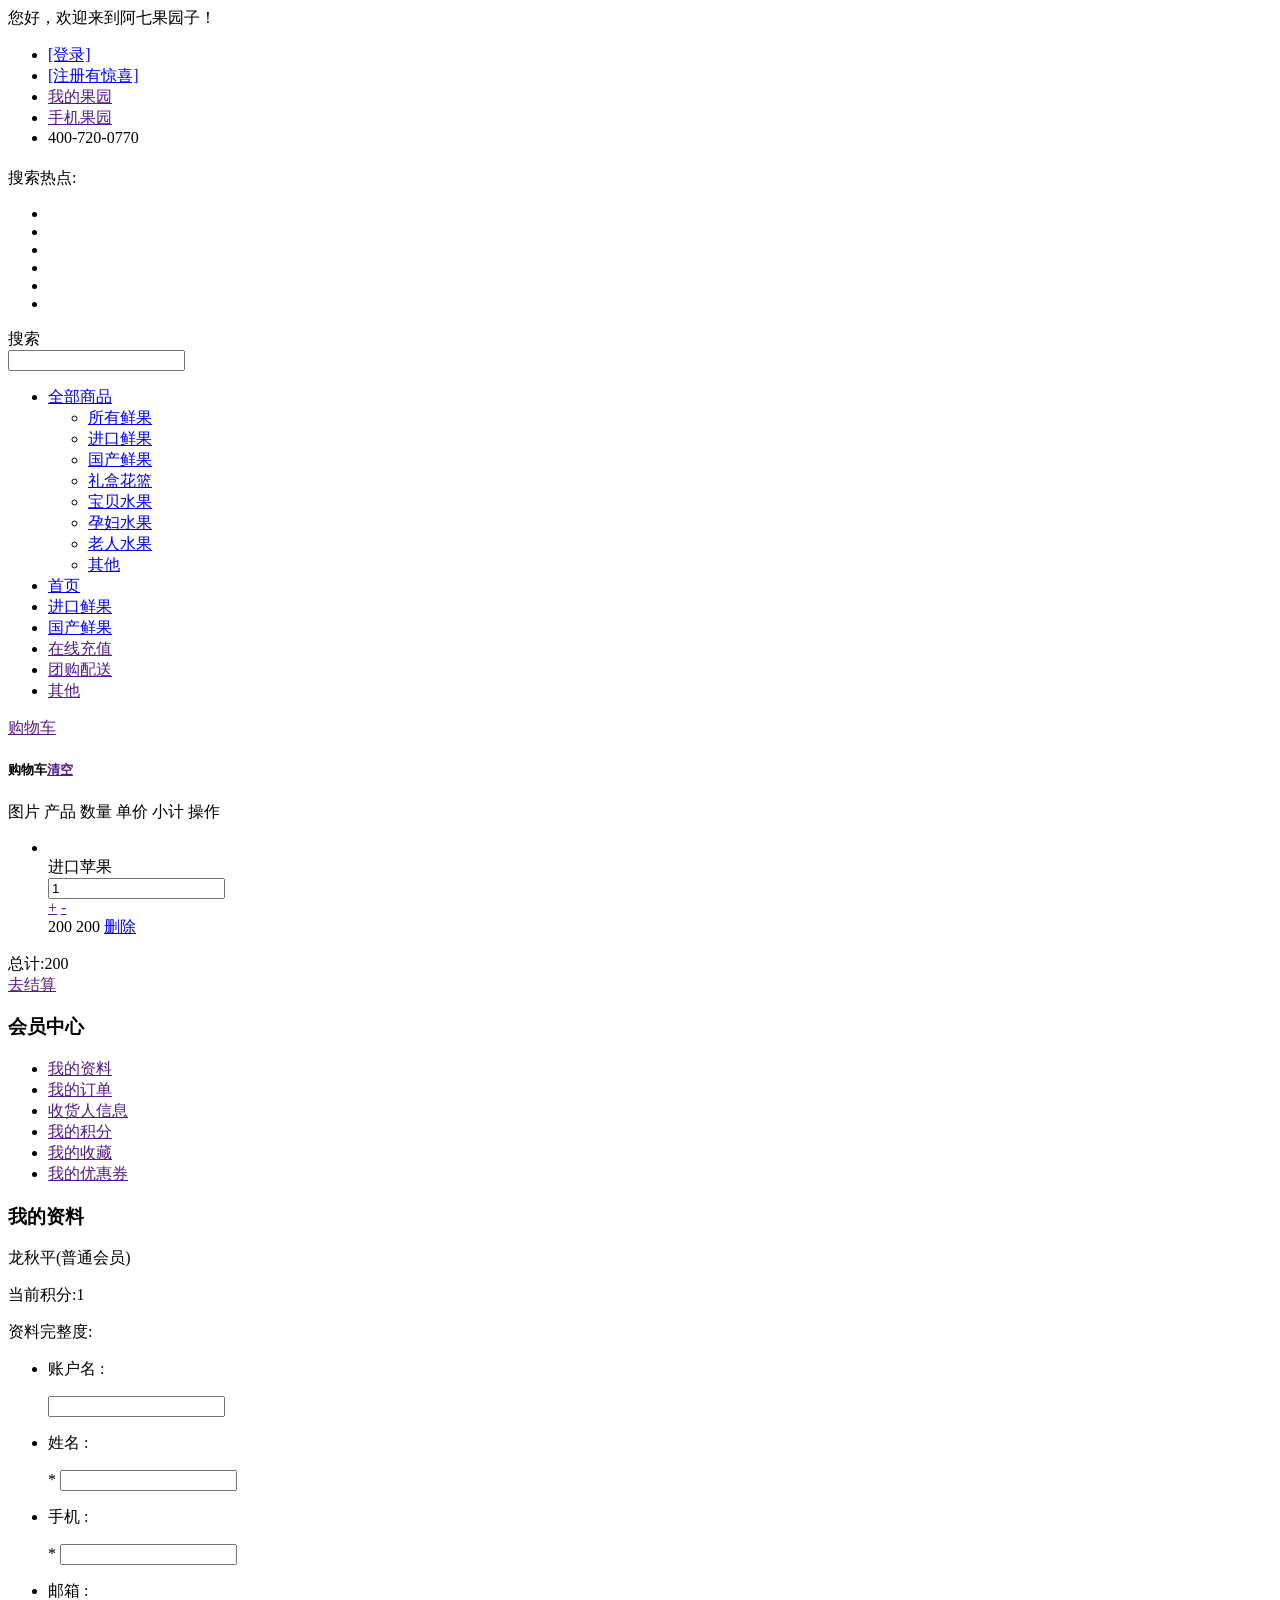
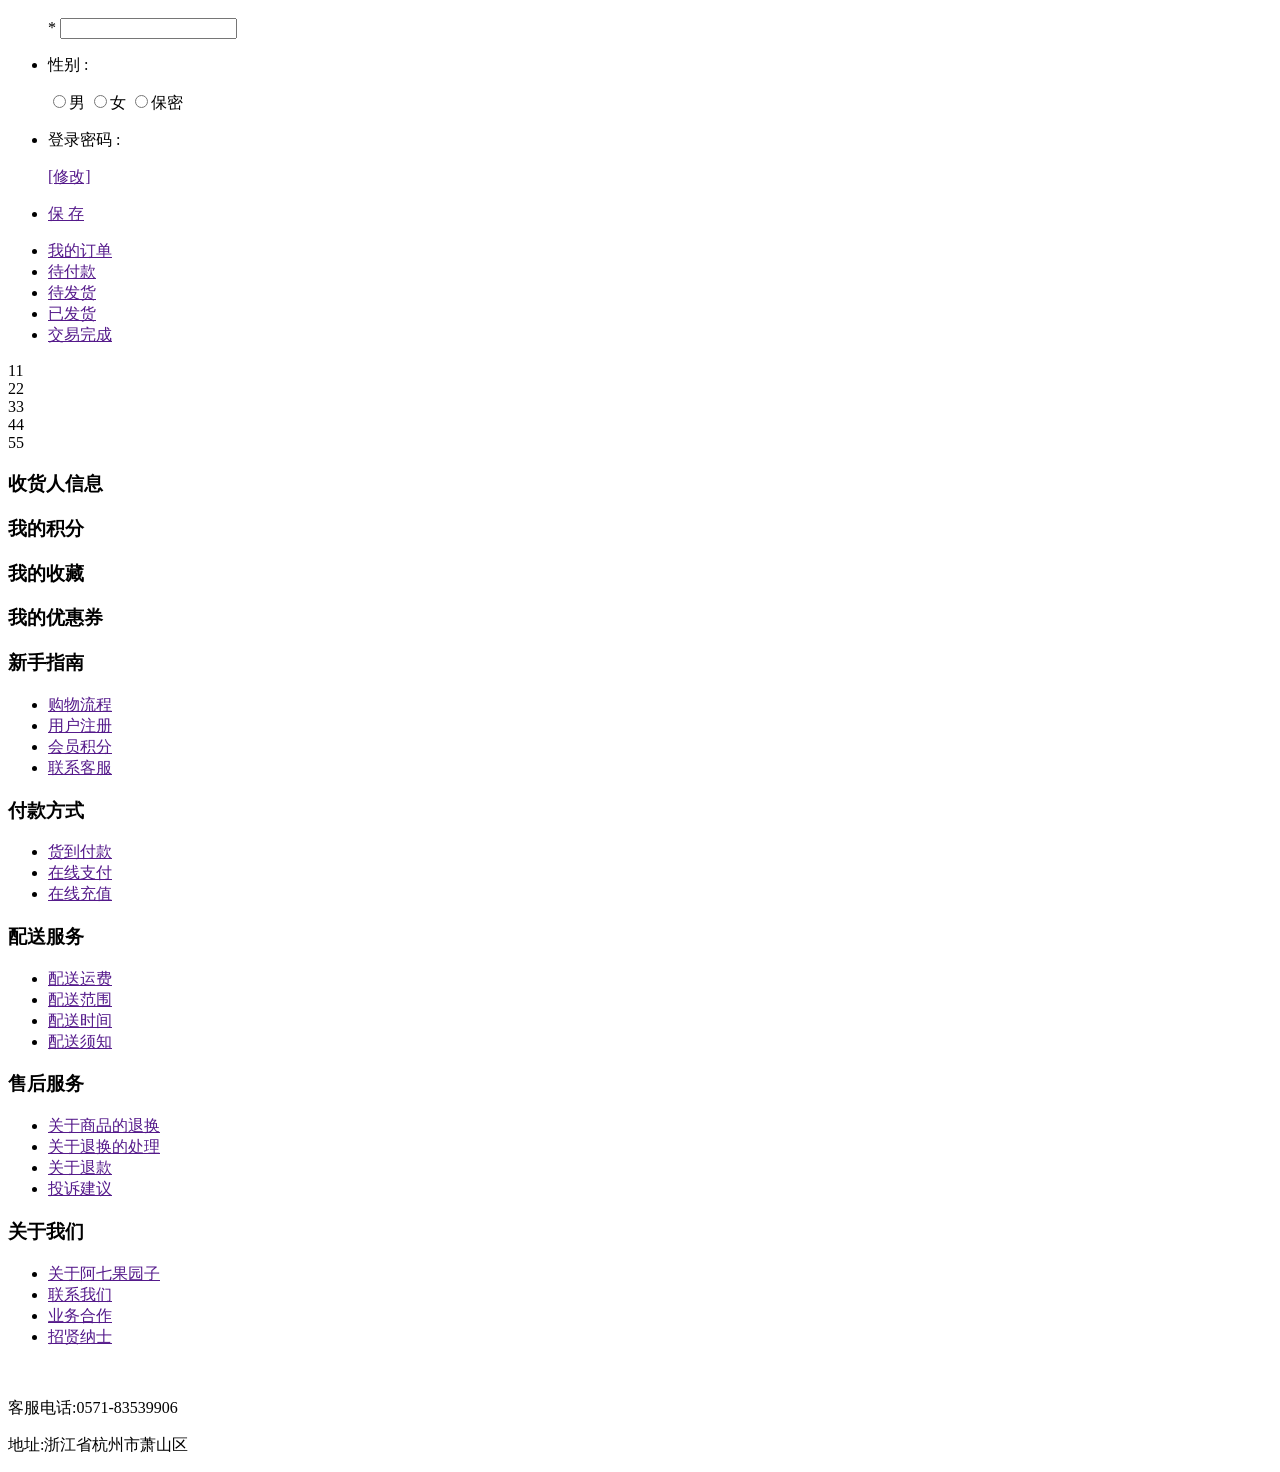
==== membercenter.html @ a7354201 "update" ====
<!DOCTYPE html>
<html>
	<head>
		<meta charset="utf-8">
		<meta http-equiv="X-UA-Compatible" content="IE=edge">
		<title></title>
		<link rel="stylesheet" href="css/common.css" type='text/css'>
		<link rel="stylesheet" href="css/membercenter.css">
	</head>
	<body onload=''>
		<header>
			<!-- 头部登录区 -->
			<div id='title'>
				<div class='content'>
					<span>您好，欢迎来到阿七果园子！</span>
					<ul class='right mycenter'>
						<li><a href='user_login.html' title='登录账户'>[登录]</a>&nbsp;</li>
						<li><a href='user_register.html' title='注册新用户'>[注册有惊喜]</a></li>
						<li><a href='' title='个人中心'>我的果园</a></li>
						<li><a href='' title='移动端'>手机果园</a></li>
						<li>400-720-0770</li>
					</ul>
				</div>
			</div>
			<div id='searchbardiv'>
				<div class='content'>
					<!-- logo图片 -->
					<h3 class='logo'><a href="index.html" title='阿七果园'></a></h3>
					<h4 class='logo'><a href="index.html" title='阿七果园'></a></h4>
					<!-- 配送 -->
					<div id="delivery">
						
					</div>
					<!-- 搜索框及搜索热点 -->
					<div id="searchbar">
						<span>搜索热点:</span>
						<ul id='hot'>
							<li></li>
							<li></li>
							<li></li>
							<li></li>
							<li></li>
							<li></li>
						</ul>
						<div id="searchBtn">搜索</div>
						<input type="text" id='search'>
					</div>
					<div class="clearfix"></div>
				</div>
			</div>
		</header>
		
		<nav>
			<div class='content'>
				<ul class="nav">
					<li id='allproducts' ><a href="products_list.html?classname=all">全部商品</a>
						<ul class='subnav'>
							<li><a href="products_list.html?classname=all">所有鲜果</a></li>
							<li><a href="products_list.html?classname=10">进口鲜果</a></li>
							<li><a href="products_list.html?classname=20">国产鲜果</a></li>
							<!-- <li><a href="products_list.html?classname=rest">休闲食品</a></li> -->
							<li><a href="products_list.html?classname=30">礼盒花篮</a></li>
							<!-- <li><a href="products_list.html?classname=rest">消费卡券</a></li> -->
							<li><a href="products_list.html?classname=40">宝贝水果</a></li>
							<li><a href="products_list.html?classname=59">孕妇水果</a></li>
							<li><a href="products_list.html?classname=60">老人水果</a></li>
							<li><a href="products_list.html?classname=70">其他</a></li>
						</ul>
					</li>
					<li><a href="index.html">首页</a></li>
					<li><a href="products_list.html?classname=10">进口鲜果</a></li>
					<li><a href="products_list.html?classname=20">国产鲜果</a></li>
					<li><a href="">在线充值</a></li>
					<li><a href="">团购配送</a></li>
					<li><a href="">其他</a></li>
				</ul>
				<div id='shopcar'>
					<a href=""><i></i>购物车</a>
					<div class="shopcarlist">
						<h5><span>购物车</span><a class="clearshopcar" href="">清空</a></h5>
						<div>
							<span class="pic header">图片</span>
							<span class="title header">产品</span>
							<span class="quantity header">数量</span>
							<span class="unitprice header">单价</span>
							<span class="totalprice header">小计</span>
							<span class="delete header">操作</span>
						</div>
						<ul>
							<li>
								<div class="pic"><img src="image/fruit/fruit_19.jpg" alt="" ></div>
								<span class="title">进口苹果</span>
								<div class="quantity">
									<input type="text" class="shopcarbuyQTY" value="1">
									<div class="shopcarbuyQTYcontrol">
										<a href="" class="shopcarAdd">+</a>
										<a href="" class="shopcarreduce">-</a>
									</div>
								</div>
								<span class="unitprice">200</span>
								<span class="totalprice">200</span>
								<a href="#" class="delete">删除</a>
							</li>
						</ul>
						<div class="check">
							<div  class="sumprice">总计:<span>200</span></div>
							<a href="" class="checkbtn">去结算</a>
						</div>
					</div>
				</div>
			</div>
		</nav>
		<section>
			<div class="content">
				<aside>
					<div class="mcenterdivider">
						<h3>会员中心</h3>
						<ul class="mcenterlist">
							<li><a class="active" href="">我的资料</a></li>
							<li><a href="">我的订单</a></li>
							<li><a href="">收货人信息</a></li>
							<li><a href="">我的积分</a></li>
							<li><a href="">我的收藏</a></li>
							<li><a href="">我的优惠券</a></li>
						</ul>
					</div>
				</aside>
				<div class="body">
					<div class="myinfo ">
						<input type="hidden" class="useId">
						<h3>我的资料</h3>
						<div class="myinfoheader">
							<div class="avator"></div>
							<div class="accountinfo">
								<p><span class="userName">龙秋平</span>(<span class="memberdegree">普通会员</span>)</p>
								<p>当前积分:<span class="memberbonus">1</span></p>
								<div>资料完整度:</div>
							</div>
						</div>
						<div class="myinfobody">
							<ul>
								<li>
									<div>账户名 :</div>
									<p>
										<span> </span>
										<input type="text" class="account" readonly>
									</p>
								</li>
								<li>
									<div>姓名 :</div>
									<p>
										<span>*</span>
										<input type="text" class="userName">
									</p>
								</li>
								<li>
									<div>手机 :</div>
									<p>
										<span>*</span>
										<input type="text" class="phone" readonly>
									</p>
								</li>
								<li>
									<div>邮箱 :</div>
									<p>
										<span>*</span>
										<input type="text" class="email" >
									</p>
								</li>
								<li>
									<div>性别 :</div>
									<p>
										<span> </span>
										<input type="radio" class="gender" id="m"><lable for="m">男</lable>
										<input type="radio" class="gender" id="fm"><lable for="fm">女</lable>
										<input type="radio" class="gender" id="none"><lable for="none">保密</lable>
									</p>
								</li>
								<li>
									<div>登录密码 :</div>
									<p>
										<span> </span>
										<a href="">[修改]</a>
									</p>
								</li>
								<li>
									<div></div>
									<p>
										<span></span>
										<a href="" class="savebtn">保 存</a>
									</p>
								</li>
							</ul>
						</div>
					</div>
					<div class="myorders active">
						<ul>
							<li><a href="" class="active">我的订单</a></li>
							<li><a href="">待付款</a></li>
							<li><a href="">待发货</a></li>
							<li><a href="">已发货</a></li>
							<li><a href="">交易完成</a></li>
						</ul>
						<div class="orderArea">
							<div class="myorderslist active">11</div>
							<div class="unpaied">22</div>
							<div class="unshipments">33</div>
							<div class="shipment">44</div>
							<div class="dealdone">55</div>
						</div>
					</div>
					<div class="rec_info">
						<h3>收货人信息</h3>
					</div>
					<div class="mybonuspoints">
						<h3>我的积分</h3>
					</div>
					<div class="mycollection">
						<h3>我的收藏</h3>
					</div>
					<div class="discountCoupon">
						<h3>我的优惠券</h3>
					</div>
				</div>
			</div>
		</section>
		<footer>
			<div class="content">
				<div class="ltext">
					<div>
						<h3>新手指南</h3>
						<ul>
							<li><a href="">购物流程</a></li>
							<li><a href="">用户注册</a></li>
							<li><a href="">会员积分</a></li>
							<li><a href="">联系客服</a></li>
						</ul>
					</div>
					<div>
						<h3>付款方式</h3>
						<ul>
							<li><a href="">货到付款</a></li>
							<li><a href="">在线支付</a></li>
							<li><a href="">在线充值</a></li>
						</ul>
					</div>
					<div>
						<h3>配送服务</h3>
						<ul>
							<li><a href="">配送运费</a></li>
							<li><a href="">配送范围</a></li>
							<li><a href="">配送时间</a></li>
							<li><a href="">配送须知</a></li>
						</ul>
					</div>
					<div>
						<h3>售后服务</h3>
						<ul>
							<li><a href="">关于商品的退换</a></li>
							<li><a href="">关于退换的处理</a></li>
							<li><a href="">关于退款</a></li>
							<li><a href="">投诉建议</a></li>
						</ul>
					</div>
					<div>
						<h3>关于我们</h3>
						<ul>
							<li><a href="">关于阿七果园子</a></li>
							<li><a href="">联系我们</a></li>
							<li><a href="">业务合作</a></li>
							<li><a href="">招贤纳士</a></li>
						</ul>
					</div>
				</div>
				<div class="rimg">
					<img src="../image/1_36.png" alt="">
					<img src="../image/footercontact_38.png" alt="">
					<p>客服电话:0571-83539906</p>
					<p>地址:浙江省杭州市萧山区</p>
				</div>
			</div>
		</footer>
		<script>
			

		</script>
	</body>
</html>
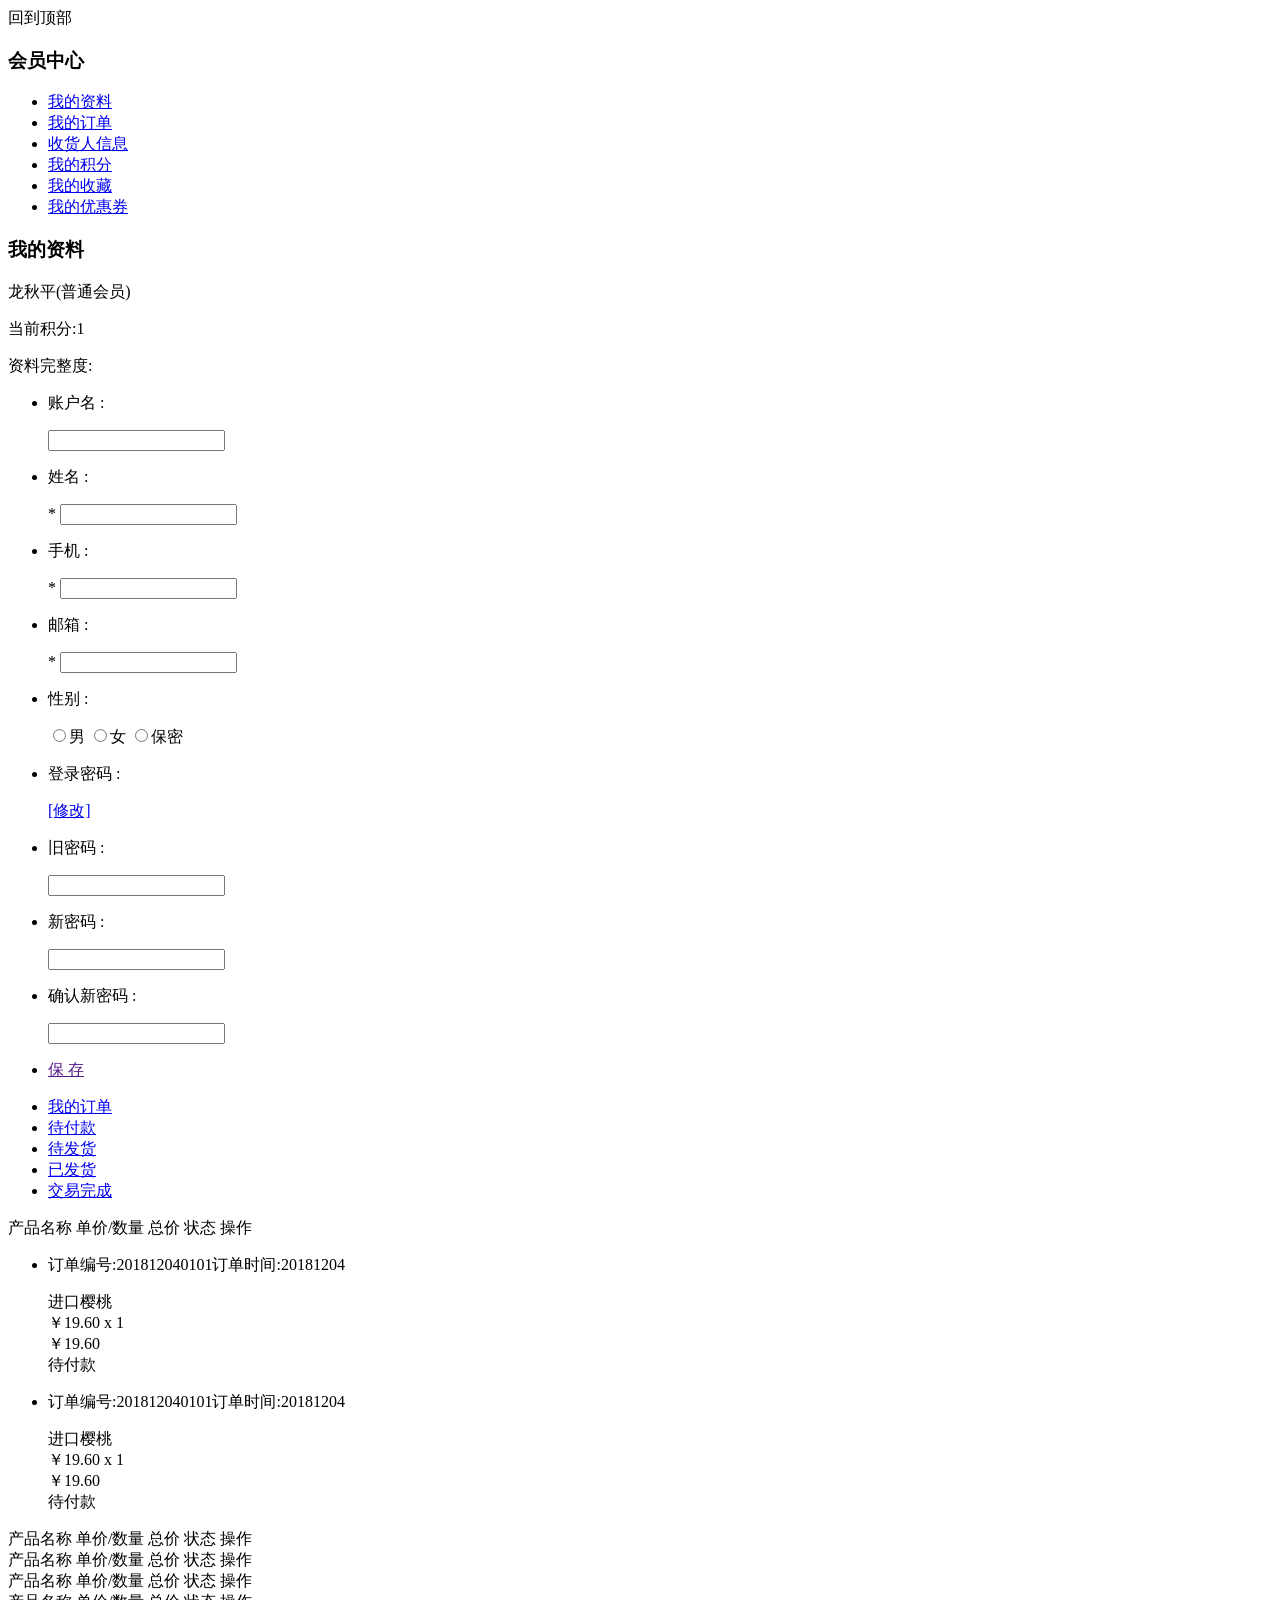
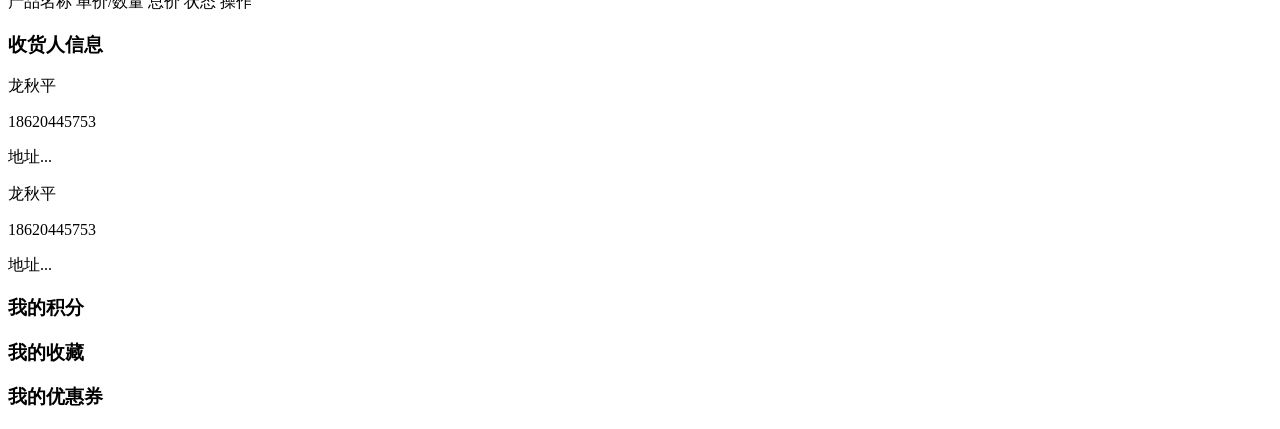
==== commit 623a87c6: "Add files via upload" ====
--- a/membercenter.html
+++ b/membercenter.html
@@ -8,125 +8,28 @@
 		<link rel="stylesheet" href="css/membercenter.css">
 	</head>
 	<body onload=''>
-		<header>
-			<!-- 头部登录区 -->
-			<div id='title'>
-				<div class='content'>
-					<span>您好，欢迎来到阿七果园子！</span>
-					<ul class='right mycenter'>
-						<li><a href='user_login.html' title='登录账户'>[登录]</a>&nbsp;</li>
-						<li><a href='user_register.html' title='注册新用户'>[注册有惊喜]</a></li>
-						<li><a href='' title='个人中心'>我的果园</a></li>
-						<li><a href='' title='移动端'>手机果园</a></li>
-						<li>400-720-0770</li>
-					</ul>
-				</div>
-			</div>
-			<div id='searchbardiv'>
-				<div class='content'>
-					<!-- logo图片 -->
-					<h3 class='logo'><a href="index.html" title='阿七果园'></a></h3>
-					<h4 class='logo'><a href="index.html" title='阿七果园'></a></h4>
-					<!-- 配送 -->
-					<div id="delivery">
-						
-					</div>
-					<!-- 搜索框及搜索热点 -->
-					<div id="searchbar">
-						<span>搜索热点:</span>
-						<ul id='hot'>
-							<li></li>
-							<li></li>
-							<li></li>
-							<li></li>
-							<li></li>
-							<li></li>
-						</ul>
-						<div id="searchBtn">搜索</div>
-						<input type="text" id='search'>
-					</div>
-					<div class="clearfix"></div>
-				</div>
-			</div>
+	<header id="mainheader">
 		</header>
-		
-		<nav>
-			<div class='content'>
-				<ul class="nav">
-					<li id='allproducts' ><a href="products_list.html?classname=all">全部商品</a>
-						<ul class='subnav'>
-							<li><a href="products_list.html?classname=all">所有鲜果</a></li>
-							<li><a href="products_list.html?classname=10">进口鲜果</a></li>
-							<li><a href="products_list.html?classname=20">国产鲜果</a></li>
-							<!-- <li><a href="products_list.html?classname=rest">休闲食品</a></li> -->
-							<li><a href="products_list.html?classname=30">礼盒花篮</a></li>
-							<!-- <li><a href="products_list.html?classname=rest">消费卡券</a></li> -->
-							<li><a href="products_list.html?classname=40">宝贝水果</a></li>
-							<li><a href="products_list.html?classname=59">孕妇水果</a></li>
-							<li><a href="products_list.html?classname=60">老人水果</a></li>
-							<li><a href="products_list.html?classname=70">其他</a></li>
-						</ul>
-					</li>
-					<li><a href="index.html">首页</a></li>
-					<li><a href="products_list.html?classname=10">进口鲜果</a></li>
-					<li><a href="products_list.html?classname=20">国产鲜果</a></li>
-					<li><a href="">在线充值</a></li>
-					<li><a href="">团购配送</a></li>
-					<li><a href="">其他</a></li>
-				</ul>
-				<div id='shopcar'>
-					<a href=""><i></i>购物车</a>
-					<div class="shopcarlist">
-						<h5><span>购物车</span><a class="clearshopcar" href="">清空</a></h5>
-						<div>
-							<span class="pic header">图片</span>
-							<span class="title header">产品</span>
-							<span class="quantity header">数量</span>
-							<span class="unitprice header">单价</span>
-							<span class="totalprice header">小计</span>
-							<span class="delete header">操作</span>
-						</div>
-						<ul>
-							<li>
-								<div class="pic"><img src="image/fruit/fruit_19.jpg" alt="" ></div>
-								<span class="title">进口苹果</span>
-								<div class="quantity">
-									<input type="text" class="shopcarbuyQTY" value="1">
-									<div class="shopcarbuyQTYcontrol">
-										<a href="" class="shopcarAdd">+</a>
-										<a href="" class="shopcarreduce">-</a>
-									</div>
-								</div>
-								<span class="unitprice">200</span>
-								<span class="totalprice">200</span>
-								<a href="#" class="delete">删除</a>
-							</li>
-						</ul>
-						<div class="check">
-							<div  class="sumprice">总计:<span>200</span></div>
-							<a href="" class="checkbtn">去结算</a>
-						</div>
-					</div>
-				</div>
-			</div>
+		<nav id="mainnav">
 		</nav>
+		<div class="backToTop"><i class="iconfont icon-backToTop"></i>回到顶部</div>
 		<section>
 			<div class="content">
 				<aside>
 					<div class="mcenterdivider">
 						<h3>会员中心</h3>
 						<ul class="mcenterlist">
-							<li><a class="active" href="">我的资料</a></li>
-							<li><a href="">我的订单</a></li>
-							<li><a href="">收货人信息</a></li>
-							<li><a href="">我的积分</a></li>
-							<li><a href="">我的收藏</a></li>
-							<li><a href="">我的优惠券</a></li>
+							<li><a class="active" href="javascript:;" data-target="myinfo">我的资料</a></li>
+							<li><a href="javascript:;" data-target="myorders">我的订单</a></li>
+							<li><a href="javascript:;" data-target="rec_info">收货人信息</a></li>
+							<li><a href="javascript:;" data-target="mybonuspoints">我的积分</a></li>
+							<li><a href="javascript:;" data-target="mycollection">我的收藏</a></li>
+							<li><a href="javascript:;" data-target="discountCoupon">我的优惠券</a></li>
 						</ul>
 					</div>
 				</aside>
 				<div class="body">
-					<div class="myinfo ">
+					<div class="myinfo active" id="myinfo">
 						<input type="hidden" class="useId">
 						<h3>我的资料</h3>
 						<div class="myinfoheader">
@@ -137,7 +40,7 @@
 								<div>资料完整度:</div>
 							</div>
 						</div>
-						<div class="myinfobody">
+						<div class="myinfobody ">
 							<ul>
 								<li>
 									<div>账户名 :</div>
@@ -171,17 +74,39 @@
 									<div>性别 :</div>
 									<p>
 										<span> </span>
-										<input type="radio" class="gender" id="m"><lable for="m">男</lable>
-										<input type="radio" class="gender" id="fm"><lable for="fm">女</lable>
-										<input type="radio" class="gender" id="none"><lable for="none">保密</lable>
+										<input type="radio" class="gender" name="gender" id="m" value="1"><label for="m">男</label>
+										<input type="radio" class="gender" name="gender" id="fm" value="0"><label for="fm">女</label>
+										<input type="radio" class="gender" name="gender" id="none" value="2"><label for="none">保密</label>
 									</p>
 								</li>
 								<li>
 									<div>登录密码 :</div>
-									<p>
+									<p class="changebtn">
 										<span> </span>
-										<a href="">[修改]</a>
-									</p>
+										<a href="javascript:;">[修改]</a>
+									</p>
+								</li>
+
+								<li class="password">
+										<div>旧密码 :</div>
+										<p>
+											<span></span>
+											<input type="text" class="email" >
+										</p>
+								</li>
+								<li class="password">
+										<div>新密码 :</div>
+										<p>
+											<span></span>
+											<input type="text" class="email" >
+										</p>
+								</li>
+								<li class="password">
+										<div>确认新密码 :</div>
+										<p>
+											<span></span>
+											<input type="text" class="email" >
+										</p>
 								</li>
 								<li>
 									<div></div>
@@ -193,96 +118,159 @@
 							</ul>
 						</div>
 					</div>
-					<div class="myorders active">
+					<div class="myorders" id="myorders">
 						<ul>
-							<li><a href="" class="active">我的订单</a></li>
-							<li><a href="">待付款</a></li>
-							<li><a href="">待发货</a></li>
-							<li><a href="">已发货</a></li>
-							<li><a href="">交易完成</a></li>
+							<li><a href="javascript:;" class="active">我的订单</a></li>
+							<li><a href="javascript:;">待付款</a></li>
+							<li><a href="javascript:;">待发货</a></li>
+							<li><a href="javascript:;">已发货</a></li>
+							<li><a href="javascript:;">交易完成</a></li>
 						</ul>
-						<div class="orderArea">
-							<div class="myorderslist active">11</div>
-							<div class="unpaied">22</div>
-							<div class="unshipments">33</div>
-							<div class="shipment">44</div>
-							<div class="dealdone">55</div>
-						</div>
-					</div>
-					<div class="rec_info">
+						<div class="orderArea" id="orderArea">
+							<div class="myorderslist active">
+								<div class="orderinfotitle">
+									<span>产品名称</span>
+									<span>单价/数量</span>
+									<span>总价</span>
+									<span>状态</span>
+									<span>操作</span>
+								</div>
+								<ul>
+									<li>
+										<p class="cardheader"><span>订单编号:</span>201812040101<span></span><span>订单时间:</span><span>20181204</span></p>
+										<div class="cardbody">
+											<div><img src="image/fruit/fruit_03.jpg" alt=""><span>进口樱桃</span></div>
+											<div>￥19.60 x 1</div>
+											<div>￥19.60</div>
+											<div>待付款</div>
+											<div><i></i><i></i></div>
+										</div>
+									</li>
+									<li>
+										<p class="cardheader"><span>订单编号:</span>201812040101<span></span><span>订单时间:</span><span>20181204</span></p>
+										<div class="cardbody">
+											<div><img src="image/fruit/fruit_03.jpg" alt=""><span>进口樱桃</span></div>
+											<div>￥19.60 x 1</div>
+											<div>￥19.60</div>
+											<div>待付款</div>
+											<div><i></i><i></i></div>
+										</div>
+									</li>
+								</ul>
+							</div>
+							<div class="unpaied">
+								<div class="orderinfotitle">
+									<span>产品名称</span>
+									<span>单价/数量</span>
+									<span>总价</span>
+									<span>状态</span>
+									<span>操作</span>
+								</div>
+							</div>
+							<div class="unshipments">
+								<div class="orderinfotitle">
+									<span>产品名称</span>
+									<span>单价/数量</span>
+									<span>总价</span>
+									<span>状态</span>
+									<span>操作</span>
+								</div>
+							</div>
+							<div class="shipment">
+								<div class="orderinfotitle">
+									<span>产品名称</span>
+									<span>单价/数量</span>
+									<span>总价</span>
+									<span>状态</span>
+									<span>操作</span>
+								</div>
+							</div>
+							<div class="dealdone">
+								<div class="orderinfotitle">
+									<span>产品名称</span>
+									<span>单价/数量</span>
+									<span>总价</span>
+									<span>状态</span>
+									<span>操作</span>
+								</div>
+							</div>
+						</div>
+					</div>
+					<div class="rec_info" id="rec_info">
 						<h3>收货人信息</h3>
-					</div>
-					<div class="mybonuspoints">
+						<div class="rec_list">
+							<div>
+								<div></div>
+								<p><i></i>龙秋平</p>
+								<p><i></i>18620445753</p>
+								<p><i></i>地址...</p>
+							</div>
+							<div>
+								<div></div>
+								<p><i></i>龙秋平</p>
+								<p><i></i>18620445753</p>
+								<p><i></i>地址...</p>
+							</div>
+						</div>
+					</div>
+					<div class="mybonuspoints" id="mybonuspoints">
 						<h3>我的积分</h3>
 					</div>
-					<div class="mycollection">
+					<div class="mycollection" id="mycollection">
 						<h3>我的收藏</h3>
 					</div>
-					<div class="discountCoupon">
+					<div class="discountCoupon" id="discountCoupon">
 						<h3>我的优惠券</h3>
 					</div>
 				</div>
 			</div>
 		</section>
-		<footer>
-			<div class="content">
-				<div class="ltext">
-					<div>
-						<h3>新手指南</h3>
-						<ul>
-							<li><a href="">购物流程</a></li>
-							<li><a href="">用户注册</a></li>
-							<li><a href="">会员积分</a></li>
-							<li><a href="">联系客服</a></li>
-						</ul>
-					</div>
-					<div>
-						<h3>付款方式</h3>
-						<ul>
-							<li><a href="">货到付款</a></li>
-							<li><a href="">在线支付</a></li>
-							<li><a href="">在线充值</a></li>
-						</ul>
-					</div>
-					<div>
-						<h3>配送服务</h3>
-						<ul>
-							<li><a href="">配送运费</a></li>
-							<li><a href="">配送范围</a></li>
-							<li><a href="">配送时间</a></li>
-							<li><a href="">配送须知</a></li>
-						</ul>
-					</div>
-					<div>
-						<h3>售后服务</h3>
-						<ul>
-							<li><a href="">关于商品的退换</a></li>
-							<li><a href="">关于退换的处理</a></li>
-							<li><a href="">关于退款</a></li>
-							<li><a href="">投诉建议</a></li>
-						</ul>
-					</div>
-					<div>
-						<h3>关于我们</h3>
-						<ul>
-							<li><a href="">关于阿七果园子</a></li>
-							<li><a href="">联系我们</a></li>
-							<li><a href="">业务合作</a></li>
-							<li><a href="">招贤纳士</a></li>
-						</ul>
-					</div>
-				</div>
-				<div class="rimg">
-					<img src="../image/1_36.png" alt="">
-					<img src="../image/footercontact_38.png" alt="">
-					<p>客服电话:0571-83539906</p>
-					<p>地址:浙江省杭州市萧山区</p>
-				</div>
-			</div>
+		<footer id="mainfooter">
 		</footer>
+		<script src="js/jquery-1.11.3.js"></script>
 		<script>
-			
-
+			var changebtn=document.getElementsByClassName("changebtn")[0].getElementsByTagName("a")[0];
+            changebtn.onclick=function (){
+                var actlis=document.getElementsByClassName("password");
+                if(changebtn.innerHTML=="[修改]"){
+                    changebtn.innerHTML="[取消修改]";
+                    for(var i=0;i<actlis.length;i++){
+                        actlis[i].classList.add("active");
+					}
+				}else{
+                    changebtn.innerHTML="[修改]";
+                    for(var i=0;i<actlis.length;i++){
+                        actlis[i].classList.remove("active");
+                    }
+				}
+			}
+
+			var mcenterlist=document.getElementsByClassName("mcenterlist")[0];
+            var navlis=mcenterlist.getElementsByTagName("a");
+            for(var i=0;i<navlis.length;i++){
+                (function (i){
+					navlis[i].onclick=function (){
+					    //var target=this.getAttribute("data-target");
+						var infobodys=document.getElementsByClassName("body")[0].children;
+						this.parentElement.parentElement.getElementsByClassName("active")[0].classList.remove("active");
+						this.classList.add("active");
+						for(var j=0;j<infobodys.length;j++){
+                            infobodys[j].classList.remove("active");
+						}
+						infobodys[i].classList.add("active");
+					};
+                })(i);
+			}
+
+
+			$(".myorders>ul").on("click","a",function(){
+			    var i = $(".myorders>ul>li>a").index(this);
+			    $(this).addClass("active").parent().siblings().children(":first-child").removeClass("active");
+			    $("#orderArea>div:eq("+i+")").addClass("active").siblings().removeClass("active");
+			})
 		</script>
+		<script src="js/header.js"></script>
+		<script src="js/footer.js"></script>
+		<script src="js/nav.js"></script>
 	</body>
 </html>
